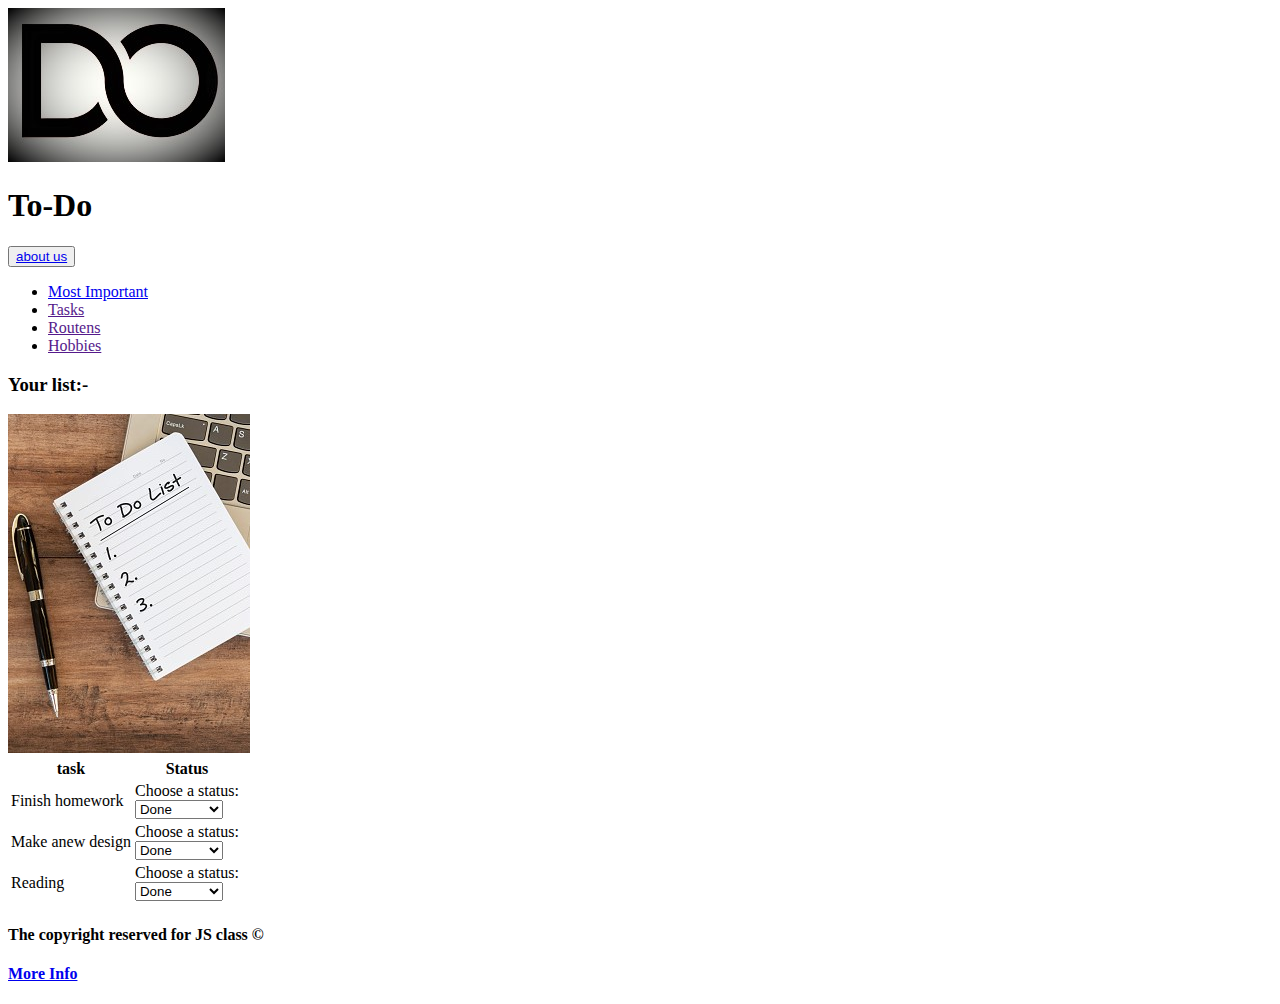
==== index.html @ 4de0d4e9 "with html branch" ====
<!DOCTYPE html>
<html lang="en">

<head>
    <meta charset="UTF-8">
    <meta http-equiv="X-UA-Compatible" content="IE=edge">
    <meta name="viewport" content="width=device-width, initial-scale=1.0">
    <title>todo</title>
</head>

<body>
    <header>
        <img src="/assets/logo.jpg" , alt="logo">
        <h1>To-Do </h1>
        <button><a href="/about.html">about us</a></button>

        <nav>
            <ul>
                <li> <a href="/index.html">Most Important</a></li>
                <li><a href="">Tasks</a></li>
                <li><a href="">Routens</a></li>
                <li><a href="">Hobbies</a></li>
            </ul>

        </nav>
    </header>
    <main>
        <h3>Your list:- </h3>
        <img src="/assets/todo1.jpg" , alt="logo">

        <table>
            <thead>
                <tr>
                    <th>task</th>
                    <th>Status</th>
                </tr>
            </thead>


            <tbody>
                <tr>
                    <td>Finish homework</td>
                    <td>
                        <label for="status">Choose a status:</label><br>
                        <select name="status" id="status">
                            <option>Done</option>
                            <option>Processing</option>
                            <option>Strugling</option>
                            <option>Not start</option>
                        </select>
                    </td>
                </tr>
                <tr>
                    <td>Make anew design</td>
                    <td>
                        <label for="status">Choose a status:</label><br>
                        <select name="status" id="status">
                            <option>Done</option>
                            <option>Processing</option>
                            <option>Strugling</option>
                            <option>Not start</option>
                        </select>
                    </td>
                </tr>
                <tr>
                    <td>Reading</td>
                    <td>
                        <label for="status">Choose a status:</label><br>
                        <select name="status" id="status">
                            <option>Done</option>
                            <option>Processing</option>
                            <option>Strugling</option>
                            <option>Not start</option>
                        </select>
                    </td>
                </tr>
            </tbody>
        </table>

    </main>
    <footer>
        <h4>The copyright reserved for JS class &copy;</h4>
        <h4><a href="/index.html">More Info</a>
    </footer>


</body>

</html>
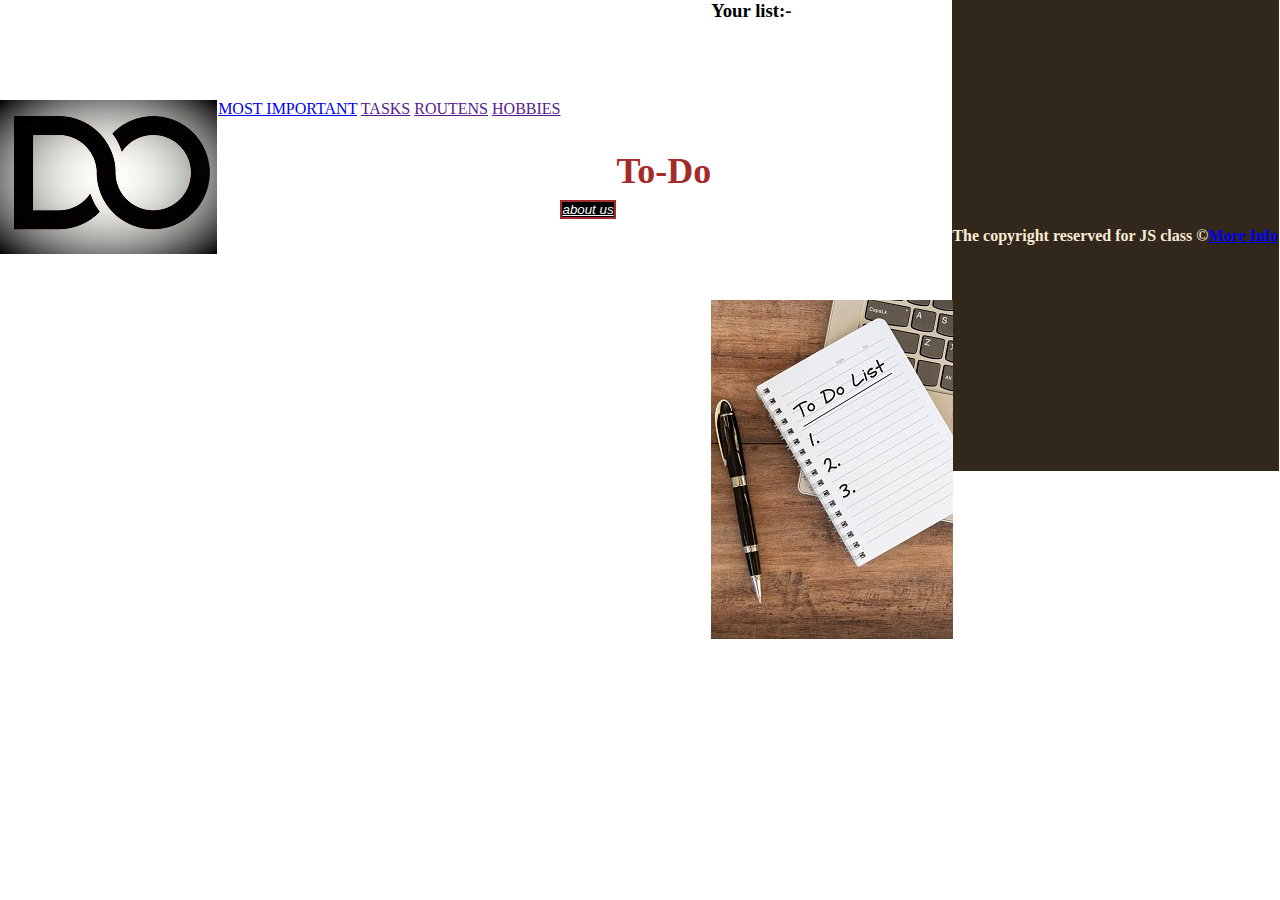
==== commit 386aca28: "style for index file'" ====
--- a/index.html
+++ b/index.html
@@ -6,84 +6,88 @@
     <meta http-equiv="X-UA-Compatible" content="IE=edge">
     <meta name="viewport" content="width=device-width, initial-scale=1.0">
     <title>todo</title>
+    <link rel="stylesheet" href="CSS/styleindex.css">
 </head>
 
 <body>
-    <header>
-        <img src="/assets/logo.jpg" , alt="logo">
-        <h1>To-Do </h1>
-        <button><a href="/about.html">about us</a></button>
+    <div class="grid-container">
+        <header class="head1">
+            <section class="logo"></section>
+            <img src="/assets/logo.jpg" , alt="logo">
+            </section>
+            <section class="heading">
+                <h1>To-Do </h1>
+            </section>
 
-        <nav>
-            <ul>
-                <li> <a href="/index.html">Most Important</a></li>
-                <li><a href="">Tasks</a></li>
-                <li><a href="">Routens</a></li>
-                <li><a href="">Hobbies</a></li>
-            </ul>
+            <button id="bu"><a href="/about.html">about us</a></button>
 
-        </nav>
-    </header>
-    <main>
-        <h3>Your list:- </h3>
-        <img src="/assets/todo1.jpg" , alt="logo">
+            <nav class="style-nav">
+                <a href="/index.html">Most Important</a>
+                <a href="">Tasks</a>
+                <a href="">Routens</a>
+                <a href="">Hobbies</a>
+            </nav>
+        </header>
+        <main>
+            <section id="image-sec">
+                <img src="/assets/todo1.jpg" , alt="logo">
+            </section>
+            <h3>Your list:- </h3>
+            <section class="table">
+                <table>
+                    <thead>
+                        <tr>
+                            <th>task</th>
+                            <th>Status</th>
+                        </tr>
+                    </thead>
 
-        <table>
-            <thead>
-                <tr>
-                    <th>task</th>
-                    <th>Status</th>
-                </tr>
-            </thead>
-
-
-            <tbody>
-                <tr>
-                    <td>Finish homework</td>
-                    <td>
-                        <label for="status">Choose a status:</label><br>
-                        <select name="status" id="status">
-                            <option>Done</option>
-                            <option>Processing</option>
-                            <option>Strugling</option>
-                            <option>Not start</option>
-                        </select>
-                    </td>
-                </tr>
-                <tr>
-                    <td>Make anew design</td>
-                    <td>
-                        <label for="status">Choose a status:</label><br>
-                        <select name="status" id="status">
-                            <option>Done</option>
-                            <option>Processing</option>
-                            <option>Strugling</option>
-                            <option>Not start</option>
-                        </select>
-                    </td>
-                </tr>
-                <tr>
-                    <td>Reading</td>
-                    <td>
-                        <label for="status">Choose a status:</label><br>
-                        <select name="status" id="status">
-                            <option>Done</option>
-                            <option>Processing</option>
-                            <option>Strugling</option>
-                            <option>Not start</option>
-                        </select>
-                    </td>
-                </tr>
-            </tbody>
-        </table>
-
-    </main>
-    <footer>
-        <h4>The copyright reserved for JS class &copy;</h4>
-        <h4><a href="/index.html">More Info</a>
-    </footer>
-
-
+                    <tbody>
+                        <tr>
+                            <td>Finish homework</td>
+                            <td>
+                                <label for="status">Choose a status:</label><br>
+                                <select name="status" id="status">
+                                    <option>Done</option>
+                                    <option>Processing</option>
+                                    <option>Strugling</option>
+                                    <option>Not start</option>
+                                </select>
+                            </td>
+                        </tr>
+                        <tr>
+                            <td>Make anew design</td>
+                            <td>
+                                <label for="status">Choose a status:</label><br>
+                                <select name="status" id="status">
+                                    <option>Done</option>
+                                    <option>Processing</option>
+                                    <option>Strugling</option>
+                                    <option>Not start</option>
+                                </select>
+                            </td>
+                        </tr>
+                        <tr>
+                            <td>Reading</td>
+                            <td>
+                                <label for="status">Choose a status:</label><br>
+                                <select name="status" id="status">
+                                    <option>Done</option>
+                                    <option>Processing</option>
+                                    <option>Strugling</option>
+                                    <option>Not start</option>
+                                </select>
+                            </td>
+                        </tr>
+                    </tbody>
+                </table>
+            </section>
+        </main>
+        <footer>
+            <h4>The copyright reserved for JS class &copy;</h4>
+            <h4><a href="/index.html">More Info</a>
+        </footer>
+    </div>
 </body>
 
 </html>--- a/CSS/styleindex.css
+++ b/CSS/styleindex.css
@@ -0,0 +1,105 @@
+* {
+    padding: 0;
+    margin: 0;
+    box-sizing: border-box;
+  }
+
+.grid-container{
+    display: grid;
+    grid-template-columns: auto auto auto auto;
+    grid-template-rows: auto auto auto; 
+   
+  }
+
+.head1{
+    align-items: center;
+    object-fit: cover;
+    
+  }
+.logo{
+    width: 100px;
+    height: 100px;
+}
+.heading{
+    /* display: flex;
+    align-items:flex-end ; */
+    margin: 20ox 10px;
+    float: right;
+    font-size: large;
+    font-weight: 200;
+    color: brown;
+    margin-top: 50px;
+}
+
+#bu{
+    /* display: flex;
+    align-items:flex-end ; */
+    float: right;
+    border-style: solid;
+    border-color: brown;
+    background-color: black;
+    margin-top: 100px;
+    margin-right: 1px;
+}
+#bu a {
+    font-weight: 200;
+    color: rgb(250, 250, 250);
+    font-style: oblique;
+}
+
+.style-nav{
+    text-transform: uppercase;
+    float: right;
+    margin-top: 100;
+    
+}
+
+#image-sec{ 
+    /* display: flex; */
+    align-items: right;
+    justify-content: center;
+    /* flex-direction: row-reverse; */
+    position:absolute;
+    width:500px;
+    height: 500px;
+    float:right;
+    margin-block: 300px;
+}
+/* #image-sec::after {
+    background-color: rgba(0, 0, 0, 0.5);
+    position: absolute;
+    width:100%;
+    height: 100%;
+    top: 0;
+    left: 0;
+    bottom: 0;
+    right: 0;
+    content: '';} */
+
+.table{
+    border-style: solid;
+    border-color: rgb(65, 61, 15);
+    border-width: 5px;
+    float: left;
+    margin-top: 300px;
+    /* grid-row: initial; */
+}
+thead{
+    border-style: solid;
+    border-color: rgb(65, 61, 15);
+    border-width: 5px;
+}
+
+
+footer{
+    display: flex;
+    align-items: center;
+    background-color:rgb(49, 39, 26) ;
+}
+
+footer h4{
+    color: antiquewhite;
+    font-weight: 200px;
+    grid-row: auto;
+}
+
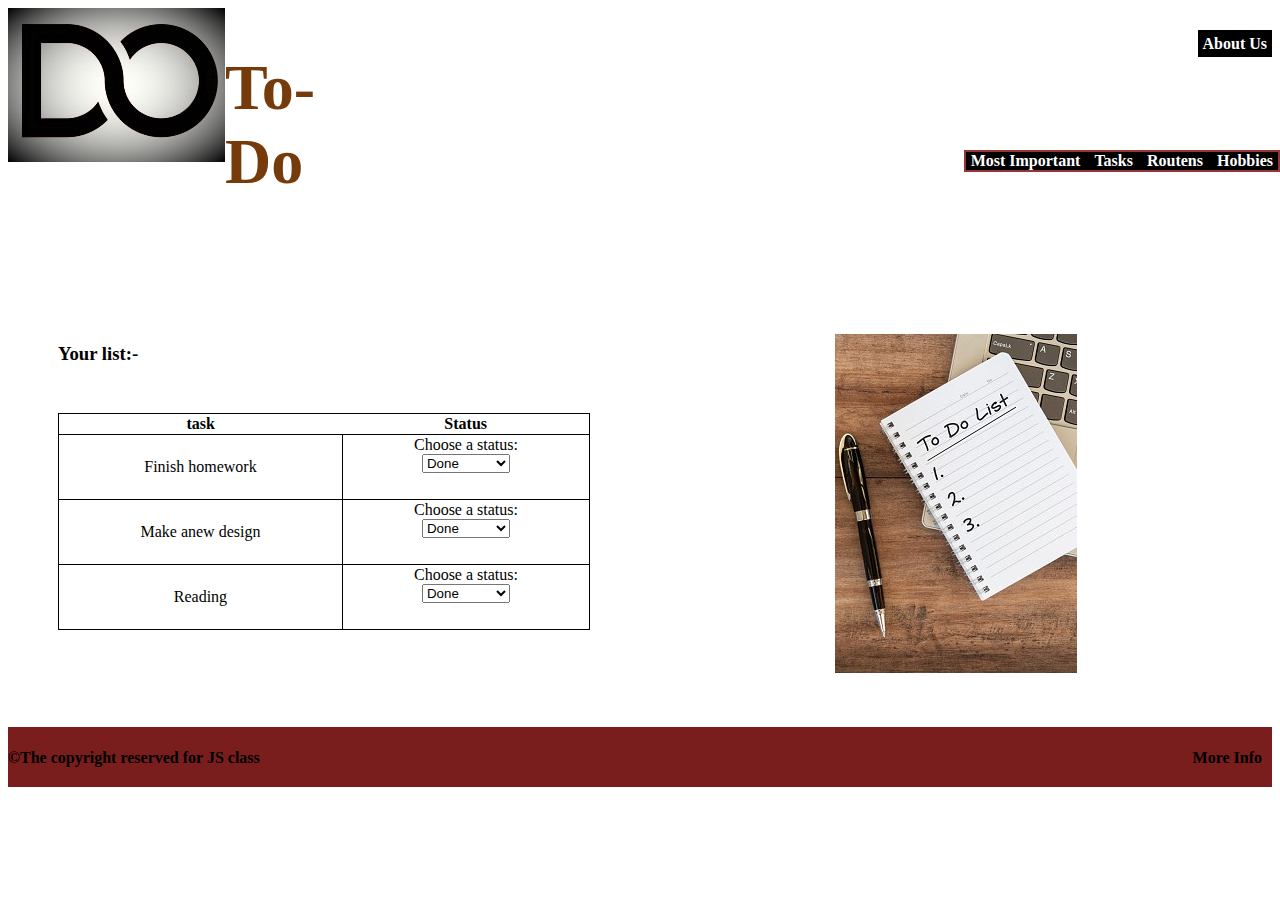
==== commit fafa2ec3: "adding index.html and index style" ====
--- a/index.html
+++ b/index.html
@@ -6,34 +6,37 @@
     <meta http-equiv="X-UA-Compatible" content="IE=edge">
     <meta name="viewport" content="width=device-width, initial-scale=1.0">
     <title>todo</title>
-    <link rel="stylesheet" href="CSS/styleindex.css">
+    <link rel="stylesheet" href="./CSS/styleindex.css">
 </head>
 
 <body>
-    <div class="grid-container">
-        <header class="head1">
-            <section class="logo"></section>
-            <img src="/assets/logo.jpg" , alt="logo">
-            </section>
-            <section class="heading">
+    <div>
+        <header>
+
+            <section id="hed-sec1">
+                <img src="/assets/logo.jpg" , alt="logo">
                 <h1>To-Do </h1>
             </section>
 
-            <button id="bu"><a href="/about.html">about us</a></button>
+            <section id="hed-sec2">
 
-            <nav class="style-nav">
-                <a href="/index.html">Most Important</a>
-                <a href="">Tasks</a>
-                <a href="">Routens</a>
-                <a href="">Hobbies</a>
-            </nav>
+                <div id="bu"><a href="/about.html">about us</a></div>
+
+                <nav>
+                    <a href="/index.html">Most Important</a>
+                    <a href="">Tasks</a>
+                    <a href="">Routens</a>
+                    <a href="">Hobbies</a>
+                </nav>
+            </section>
+
+
         </header>
+
         <main>
-            <section id="image-sec">
-                <img src="/assets/todo1.jpg" , alt="logo">
-            </section>
-            <h3>Your list:- </h3>
-            <section class="table">
+
+            <section id="tabSec">
+                <h3>Your list:- </h3>
                 <table>
                     <thead>
                         <tr>
@@ -82,10 +85,15 @@
                     </tbody>
                 </table>
             </section>
+            <section id="imageSec">
+                <img src="/assets/todo1.jpg" , alt="logo">
+            </section>
         </main>
         <footer>
-            <h4>The copyright reserved for JS class &copy;</h4>
-            <h4><a href="/index.html">More Info</a>
+            <section id="copy">
+                <h4> &copy;The copyright reserved for JS class</h4>
+            </section>
+            <h4 id="info"><a href="/index.html">More Info</a>
         </footer>
     </div>
 </body>
--- a/CSS/styleindex.css
+++ b/CSS/styleindex.css
@@ -1,105 +1,107 @@
-* {
-    padding: 0;
-    margin: 0;
-    box-sizing: border-box;
-  }
-
-.grid-container{
+*{
+    margin-bottom: 25px;
+}
+  
+header{
     display: grid;
-    grid-template-columns: auto auto auto auto;
-    grid-template-rows: auto auto auto; 
-   
-  }
-
-.head1{
-    align-items: center;
-    object-fit: cover;
-    
-  }
-.logo{
-    width: 100px;
-    height: 100px;
-}
-.heading{
-    /* display: flex;
-    align-items:flex-end ; */
-    margin: 20ox 10px;
-    float: right;
-    font-size: large;
-    font-weight: 200;
-    color: brown;
-    margin-top: 50px;
+    grid-template-columns: 370px 1fr;
 }
 
-#bu{
-    /* display: flex;
-    align-items:flex-end ; */
-    float: right;
-    border-style: solid;
-    border-color: brown;
-    background-color: black;
-    margin-top: 100px;
-    margin-right: 1px;
-}
-#bu a {
-    font-weight: 200;
-    color: rgb(250, 250, 250);
-    font-style: oblique;
+#hed-sec1{
+    display: grid;
+    grid-auto-flow: column;
+    text-shadow: 10px;
+    color: rgb(117, 59, 11);
+    font-size: 24pt;
+    font-weight: bold;
 }
 
-.style-nav{
-    text-transform: uppercase;
-    float: right;
-    margin-top: 100;
-    
+#hed-sec2{
+
+    display: grid;
+    grid-template-rows: 1fr 1fr;
+    gap: 20px;
+    text-align:right ;
+    align-items: center;   
 }
 
-#image-sec{ 
-    /* display: flex; */
-    align-items: right;
-    justify-content: center;
-    /* flex-direction: row-reverse; */
-    position:absolute;
-    width:500px;
-    height: 500px;
-    float:right;
-    margin-block: 300px;
-}
-/* #image-sec::after {
-    background-color: rgba(0, 0, 0, 0.5);
-    position: absolute;
-    width:100%;
-    height: 100%;
-    top: 0;
-    left: 0;
-    bottom: 0;
-    right: 0;
-    content: '';} */
-
-.table{
-    border-style: solid;
-    border-color: rgb(65, 61, 15);
-    border-width: 5px;
-    float: left;
-    margin-top: 300px;
-    /* grid-row: initial; */
-}
-thead{
-    border-style: solid;
-    border-color: rgb(65, 61, 15);
-    border-width: 5px;
+#bu a{
+    text-decoration: none;
+    font-weight: bolder;
+    color: white;
+    background-color: black;
+    padding: 5px;
+    text-transform: capitalize;
 }
 
+nav a {
+    text-decoration: none;
+    font-weight: bolder;
+    color: white;
+    /* background-color: black; */
+    padding: 5px;
+    text-transform: capitalize;
+}
+
+nav{
+    border: solid 2px rgb(153, 52, 52);
+    background-color: black;
+    margin: auto;
+    position: absolute;
+    top: 150px;
+    right: 0px;
+}
+
+main{
+    display: grid;
+    grid-template-columns: 1fr 1fr;
+}
+
+#tabSec{
+    display: grid;
+    grid-template-rows: 1fr 4fr;
+    margin: 50px;
+}
+
+table{
+    border: solid black 1px;
+    border-collapse: collapse ;
+    width: 100%;
+    height: 70%;
+    margin: auto;
+}
+
+td{
+    border: solid black 1px;
+    text-align: center;
+}
+
+#imageSec{
+    /* display: grid;
+    grid-template-columns: 1fr; */
+    margin: auto;
+    margin-bottom: 0px; 
+}
 
 footer{
-    display: flex;
-    align-items: center;
-    background-color:rgb(49, 39, 26) ;
+    display: grid;
+    grid-template-columns: 1fr 1fr ;
+    background-color:rgb(121, 29, 29) ;
+    padding: 0px;
+    margin-bottom: 0px;
+    height: 60px;
 }
 
-footer h4{
-    color: antiquewhite;
-    font-weight: 200px;
-    grid-row: auto;
+#info {
+    text-align: right;
+    margin-right: 10px;
 }
-
+#copy{
+    
+    margin-right: 10px;
+}
+#info a{
+    text-decoration: none;
+    color: black;
+    text-transform: capitalize;
+}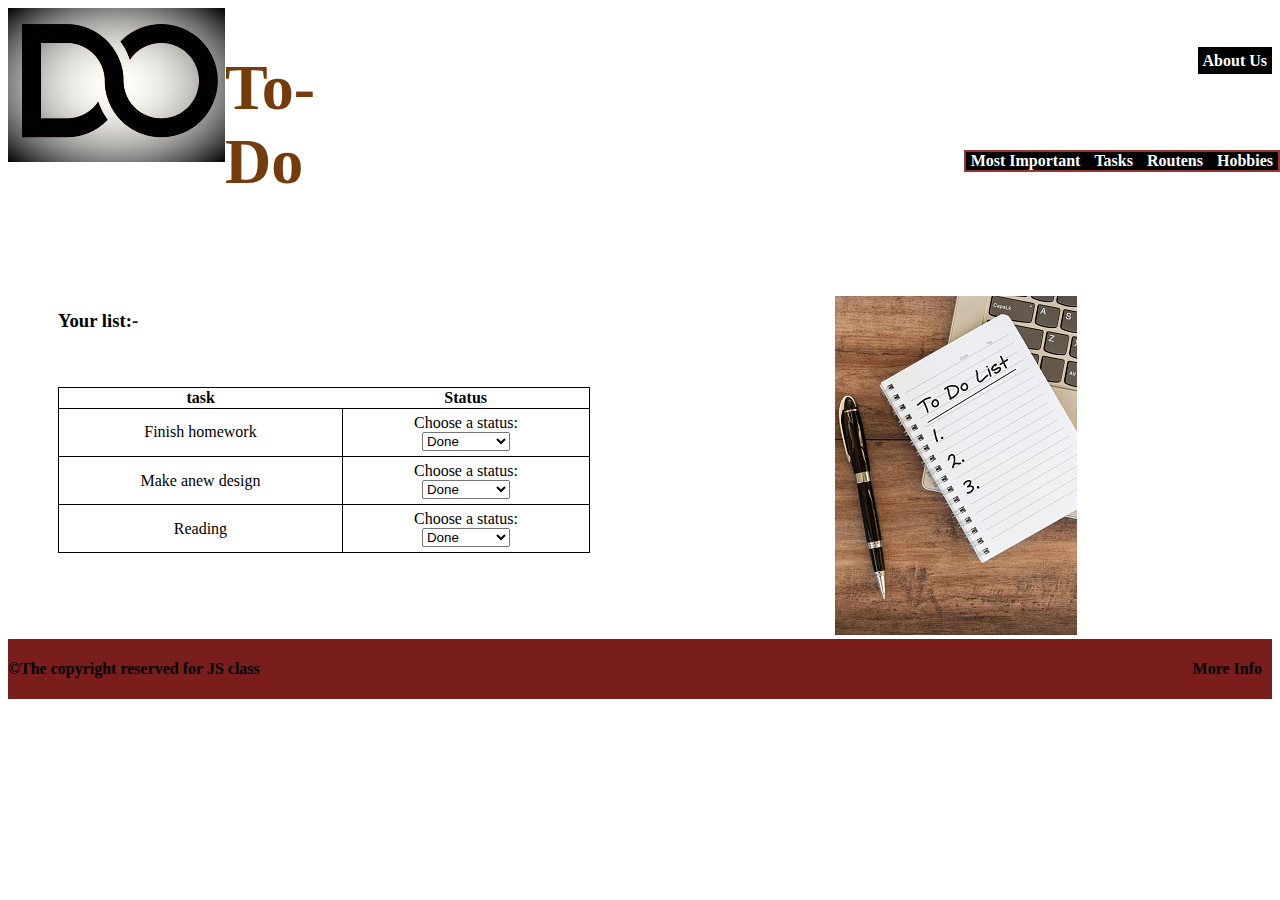
==== commit 36998d22: "adding js file  and branch" ====
--- a/index.html
+++ b/index.html
@@ -96,6 +96,7 @@
             <h4 id="info"><a href="/index.html">More Info</a>
         </footer>
     </div>
+    <script src="./js/app.js"></script>
 </body>
 
 </html>--- a/CSS/styleindex.css
+++ b/CSS/styleindex.css
@@ -1,107 +1,106 @@
-*{
-    margin-bottom: 25px;
-}
-  
-header{
-    display: grid;
-    grid-template-columns: 370px 1fr;
+body {
+  display: grid;
+  gap: 25px;
 }
 
-#hed-sec1{
-    display: grid;
-    grid-auto-flow: column;
-    text-shadow: 10px;
-    color: rgb(117, 59, 11);
-    font-size: 24pt;
-    font-weight: bold;
+header {
+  display: grid;
+  grid-template-columns: 370px 1fr;
 }
 
-#hed-sec2{
-
-    display: grid;
-    grid-template-rows: 1fr 1fr;
-    gap: 20px;
-    text-align:right ;
-    align-items: center;   
+#hed-sec1 {
+  display: grid;
+  grid-auto-flow: column;
+  text-shadow: 10px;
+  color: rgb(117, 59, 11);
+  font-size: 24pt;
+  font-weight: bold;
 }
 
-#bu a{
-    text-decoration: none;
-    font-weight: bolder;
-    color: white;
-    background-color: black;
-    padding: 5px;
-    text-transform: capitalize;
+#hed-sec2 {
+  display: grid;
+  grid-template-rows: 1fr 1fr;
+  gap: 20px;
+  text-align: right;
+  align-items: center;
+}
+
+#bu a {
+  text-decoration: none;
+  font-weight: bolder;
+  color: white;
+  background-color: black;
+  padding: 5px;
+  text-transform: capitalize;
 }
 
 nav a {
-    text-decoration: none;
-    font-weight: bolder;
-    color: white;
-    /* background-color: black; */
-    padding: 5px;
-    text-transform: capitalize;
+  text-decoration: none;
+  font-weight: bolder;
+  color: white;
+  /* background-color: black; */
+  padding: 5px;
+  text-transform: capitalize;
 }
 
-nav{
-    border: solid 2px rgb(153, 52, 52);
-    background-color: black;
-    margin: auto;
-    position: absolute;
-    top: 150px;
-    right: 0px;
+nav {
+  border: solid 2px rgb(153, 52, 52);
+  background-color: black;
+  margin: auto;
+  position: absolute;
+  top: 150px;
+  right: 0px;
 }
 
-main{
-    display: grid;
-    grid-template-columns: 1fr 1fr;
+main {
+  display: grid;
+  grid-template-columns: 1fr 1fr;
 }
 
-#tabSec{
-    display: grid;
-    grid-template-rows: 1fr 4fr;
-    margin: 50px;
+#tabSec {
+  display: grid;
+  grid-template-rows: 1fr 4fr;
+  margin: 50px;
 }
 
-table{
-    border: solid black 1px;
-    border-collapse: collapse ;
-    width: 100%;
-    height: 70%;
-    margin: auto;
+table {
+  border: solid black 1px;
+  border-collapse: collapse;
+  width: 100%;
+  height: 70%;
+  margin: auto;
 }
 
-td{
-    border: solid black 1px;
-    text-align: center;
+td {
+  border: solid black 1px;
+  text-align: center;
 }
 
-#imageSec{
-    /* display: grid;
+#imageSec {
+  /* display: grid;
     grid-template-columns: 1fr; */
-    margin: auto;
-    margin-bottom: 0px; 
+  margin: auto;
+  margin-bottom: 0px;
 }
 
-footer{
-    display: grid;
-    grid-template-columns: 1fr 1fr ;
-    background-color:rgb(121, 29, 29) ;
-    padding: 0px;
-    margin-bottom: 0px;
-    height: 60px;
+footer {
+  display: grid;
+  grid-template-columns: 1fr 1fr;
+  background-color: rgb(121, 29, 29);
+  padding: 0px;
+  margin-bottom: 0px;
+  height: 60px;
 }
 
 #info {
-    text-align: right;
-    margin-right: 10px;
+  text-align: right;
+  margin-right: 10px;
 }
-#copy{
-    
-    margin-right: 10px;
+#copy {
+  margin-right: 10px;
 }
-#info a{
-    text-decoration: none;
-    color: black;
-    text-transform: capitalize;
-}+#info a {
+  text-decoration: none;
+  color: black;
+  text-transform: capitalize;
+}
